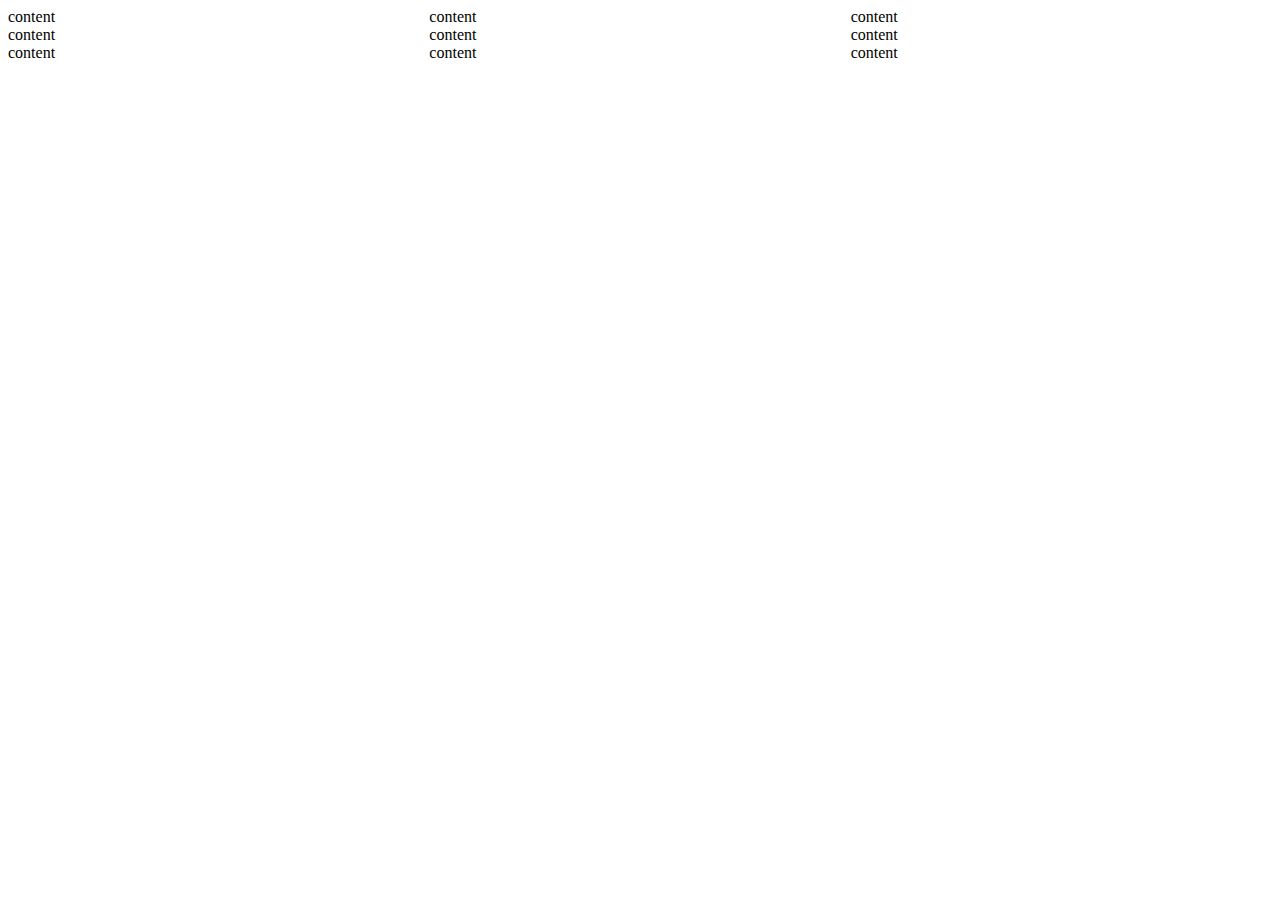
==== FeWeb/ex00/srcs/index.html @ 55624772 "FeWebStart" ====
<!DOCTYPE html>
<html lang="en">
  <head>
    <meta charset="UTF-8" />
    <meta http-equiv="content-type" content="text/html" />
    <meta name="viewport" content="width=device-width, initial-scale=1.0" />
    <link rel="stylesheet" href="index.css" />
    <title>Document</title>
  </head>
  <body>
    <main>
      <div class="thumbnailContainer">
        <div class="thumbnail">content</div>
        <div class="thumbnail">content</div>
        <div class="thumbnail">content</div>
        <div class="thumbnail">content</div>
        <div class="thumbnail">content</div>
        <div class="thumbnail">content</div>
        <div class="thumbnail">content</div>
        <div class="thumbnail">content</div>
        <div class="thumbnail">content</div>
      </div>
    </main>
  </body>
</html>
---- FeWeb/ex00/srcs/index.css ----
html,
body {
  max-width: 100%;
  max-height: 100%;
}

.thumbnailContainer {
  display: grid;
  grid-template-columns: repeat(3, 1fr);
}

/* .thumbnail {
 */
/* } */
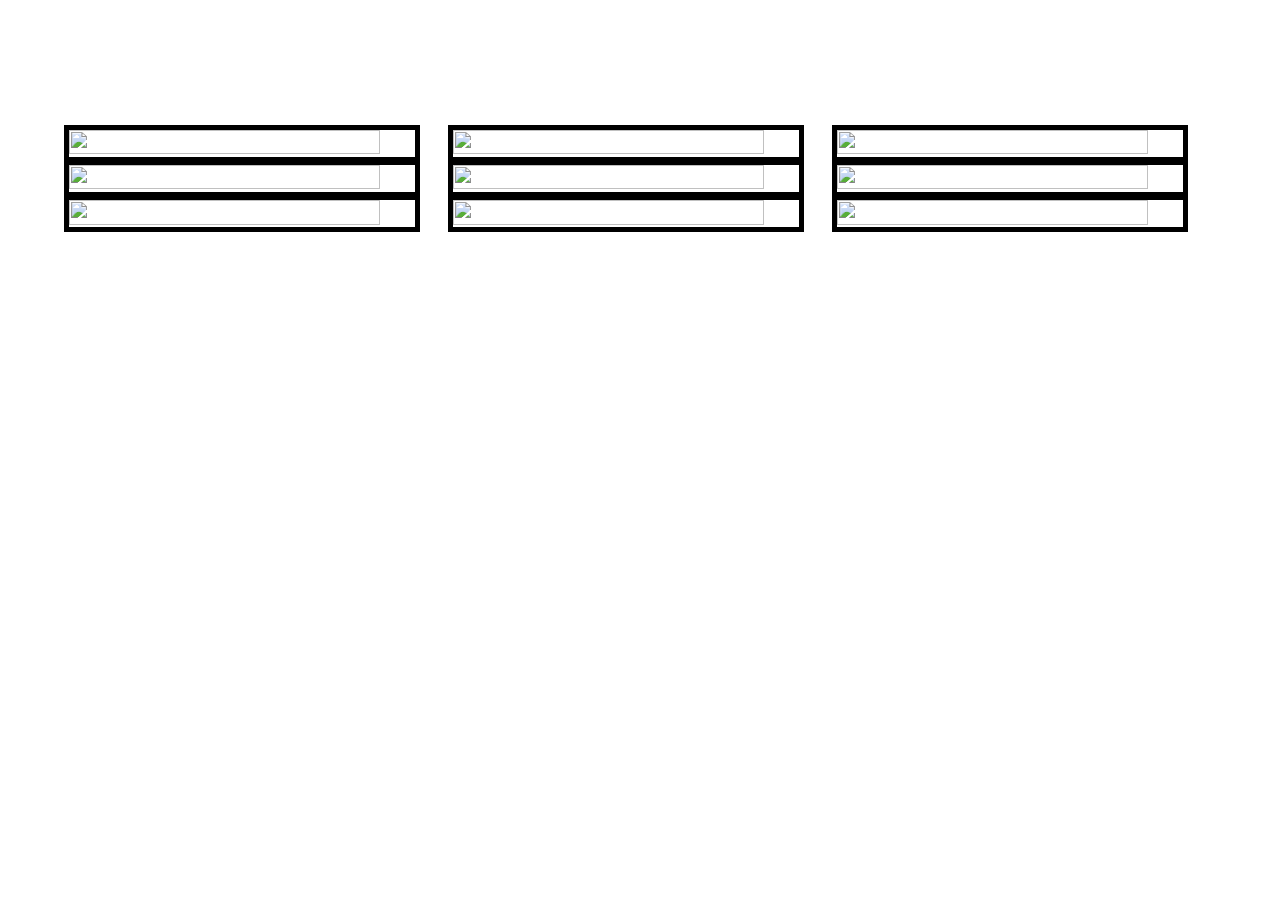
==== commit 9c051361: "wip" ====
--- a/FeWeb/ex00/srcs/index.html
+++ b/FeWeb/ex00/srcs/index.html
@@ -10,15 +10,15 @@
   <body>
     <main>
       <div class="thumbnailContainer">
-        <div class="thumbnail">content</div>
-        <div class="thumbnail">content</div>
-        <div class="thumbnail">content</div>
-        <div class="thumbnail">content</div>
-        <div class="thumbnail">content</div>
-        <div class="thumbnail">content</div>
-        <div class="thumbnail">content</div>
-        <div class="thumbnail">content</div>
-        <div class="thumbnail">content</div>
+        <img class="thumbnailImage" src="./favicon.ico" />
+        <img class="thumbnailImage" src="./favicon.ico" />
+        <img class="thumbnailImage" src="./favicon.ico" />
+        <img class="thumbnailImage" src="./favicon.ico" />
+        <img class="thumbnailImage" src="./favicon.ico" />
+        <img class="thumbnailImage" src="./favicon.ico" />
+        <img class="thumbnailImage" src="./favicon.ico" />
+        <img class="thumbnailImage" src="./favicon.ico" />
+        <img class="thumbnailImage" src="./favicon.ico" />
       </div>
     </main>
   </body>
--- a/FeWeb/ex00/srcs/index.css
+++ b/FeWeb/ex00/srcs/index.css
@@ -1,14 +1,26 @@
 html,
-body {
-  max-width: 100%;
-  max-height: 100%;
+body,
+main {
+  min-width: 100%;
+  min-height: 100%;
+  margin: 0 0;
 }
 
 .thumbnailContainer {
+  width: 90%;
+  height: 30%;
+  margin: 10% auto;
   display: grid;
   grid-template-columns: repeat(3, 1fr);
+  grid-auto-rows: 30%;
+  row-gap: 4.5%;
 }
 
-/* .thumbnail {
- */
-/* } */
+.thumbnailImage {
+  align-self: center;
+  padding: auto;
+  width: 90%;
+  height: 90%;
+  border: 5px solid;
+  object-fit: fill;
+}
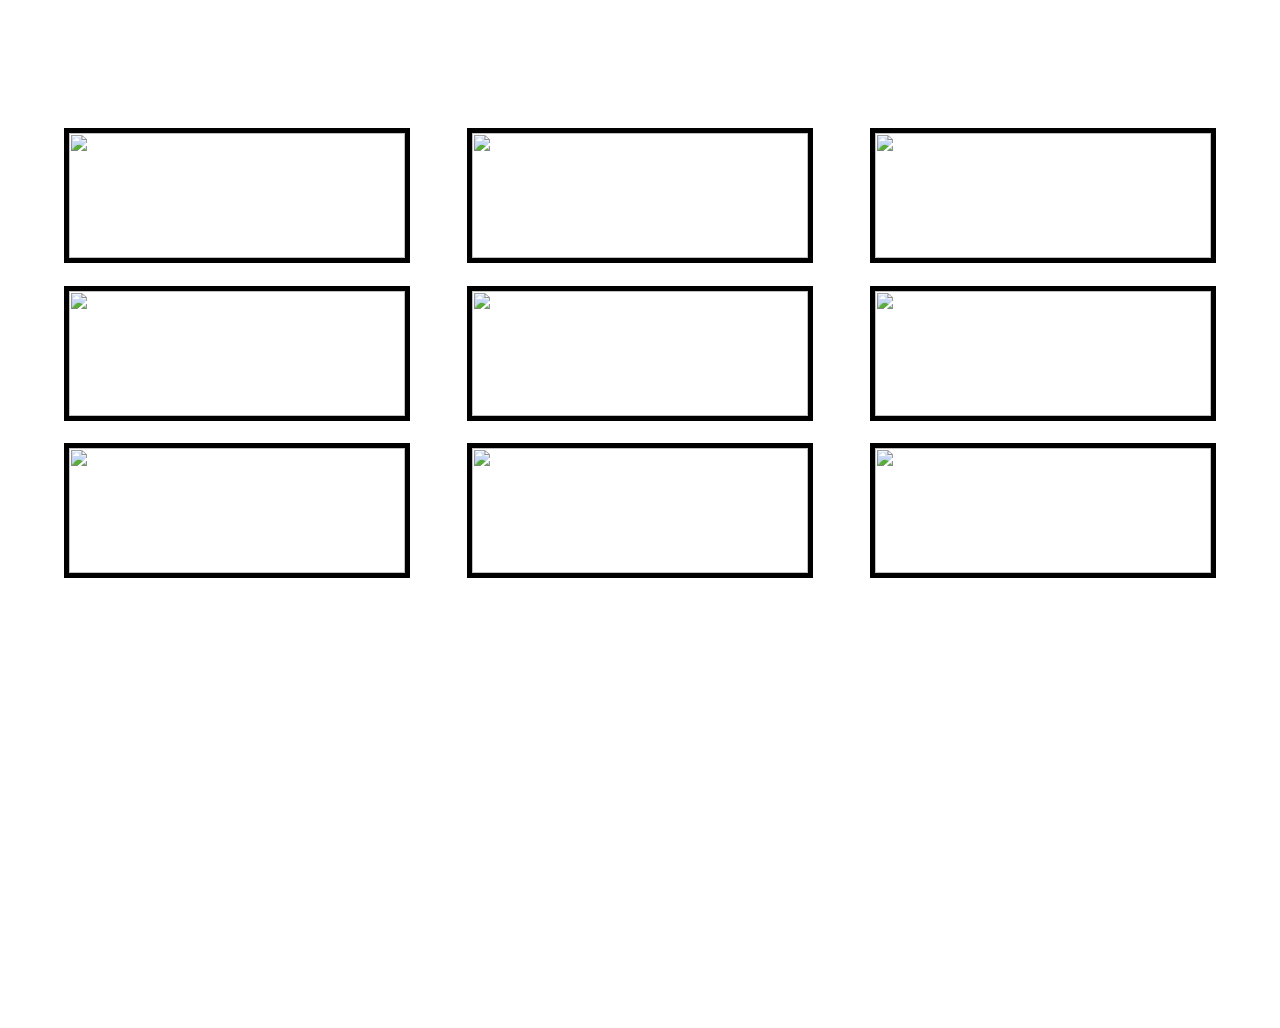
==== commit d5d3cca0: "done" ====
--- a/FeWeb/ex00/srcs/index.html
+++ b/FeWeb/ex00/srcs/index.html
@@ -9,16 +9,52 @@
   </head>
   <body>
     <main>
-      <div class="thumbnailContainer">
-        <img class="thumbnailImage" src="./favicon.ico" />
-        <img class="thumbnailImage" src="./favicon.ico" />
-        <img class="thumbnailImage" src="./favicon.ico" />
-        <img class="thumbnailImage" src="./favicon.ico" />
-        <img class="thumbnailImage" src="./favicon.ico" />
-        <img class="thumbnailImage" src="./favicon.ico" />
-        <img class="thumbnailImage" src="./favicon.ico" />
-        <img class="thumbnailImage" src="./favicon.ico" />
-        <img class="thumbnailImage" src="./favicon.ico" />
+      <div class="thumbnailGrid">
+        <div class="thumbnailContainer">
+          <img class="thumbnailImage" src="./favicon.ico">
+            <div class="thumbnailContent">c1</div>
+          </img>
+        </div>
+        <div class="thumbnailContainer">
+          <img class="thumbnailImage" src="./favicon.ico">
+            <div class="thumbnailContent">c2</div>
+          </img>
+        </div>
+        <div class="thumbnailContainer">
+          <img class="thumbnailImage" src="./favicon.ico">
+            <div class="thumbnailContent">c3</div>
+          </img>
+        </div>
+        <div class="thumbnailContainer">
+          <img class="thumbnailImage" src="./favicon.ico">
+            <div class="thumbnailContent">c4</div>
+          </img>
+        </div>
+        <div class="thumbnailContainer">
+          <img class="thumbnailImage" src="./favicon.ico">
+            <div class="thumbnailContent">c5</div>
+          </img>
+        </div>
+        <div class="thumbnailContainer">
+          <img class="thumbnailImage" src="./favicon.ico">
+            <div class="thumbnailContent">c6</div>
+          </img>
+        </div>
+        <div class="thumbnailContainer">
+          <img class="thumbnailImage" src="./favicon.ico">
+            <div class="thumbnailContent">c7</div>
+          </img>
+        </div>
+        <div class="thumbnailContainer">
+          <img class="thumbnailImage" src="./favicon.ico">
+            <div class="thumbnailContent">c8</div>
+          </img>
+        </div>
+        <div class="thumbnailContainer">
+          <img class="thumbnailImage" src="./favicon.ico">
+            <div class="thumbnailContent">c9</div>
+          </img>
+        </div>
       </div>
     </main>
   </body>
--- a/FeWeb/ex00/srcs/index.css
+++ b/FeWeb/ex00/srcs/index.css
@@ -1,26 +1,47 @@
 html,
 body,
 main {
-  min-width: 100%;
-  min-height: 100%;
+  width: 100%;
+  height: 100%;
   margin: 0 0;
 }
 
-.thumbnailContainer {
+.thumbnailGrid {
   width: 90%;
-  height: 30%;
+  height: 50%;
   margin: 10% auto;
   display: grid;
   grid-template-columns: repeat(3, 1fr);
   grid-auto-rows: 30%;
-  row-gap: 4.5%;
+  gap: 5% 5%;
+  overflow: hidden;
+}
+
+.thumbnailContainer {
+  width: calc(100% - 10px);
+  height: calc(100% - 10px);
+  border: solid 5px;
+  display: flex;
+  justify-content: center;
+  align-items: center;
 }
 
 .thumbnailImage {
-  align-self: center;
-  padding: auto;
-  width: 90%;
-  height: 90%;
-  border: 5px solid;
-  object-fit: fill;
+  width: 100%;
+  height: 100%;
+  object-fit: contain;
 }
+
+.thumbnailContent {
+  font-size: xx-large;
+  font-family: Verdana, Geneva, Tahoma, sans-serif;
+  display: none;
+}
+
+.thumbnailContainer:hover .thumbnailImage {
+  display: none;
+}
+
+.thumbnailContainer:hover .thumbnailContent {
+  display: inline;
+}
